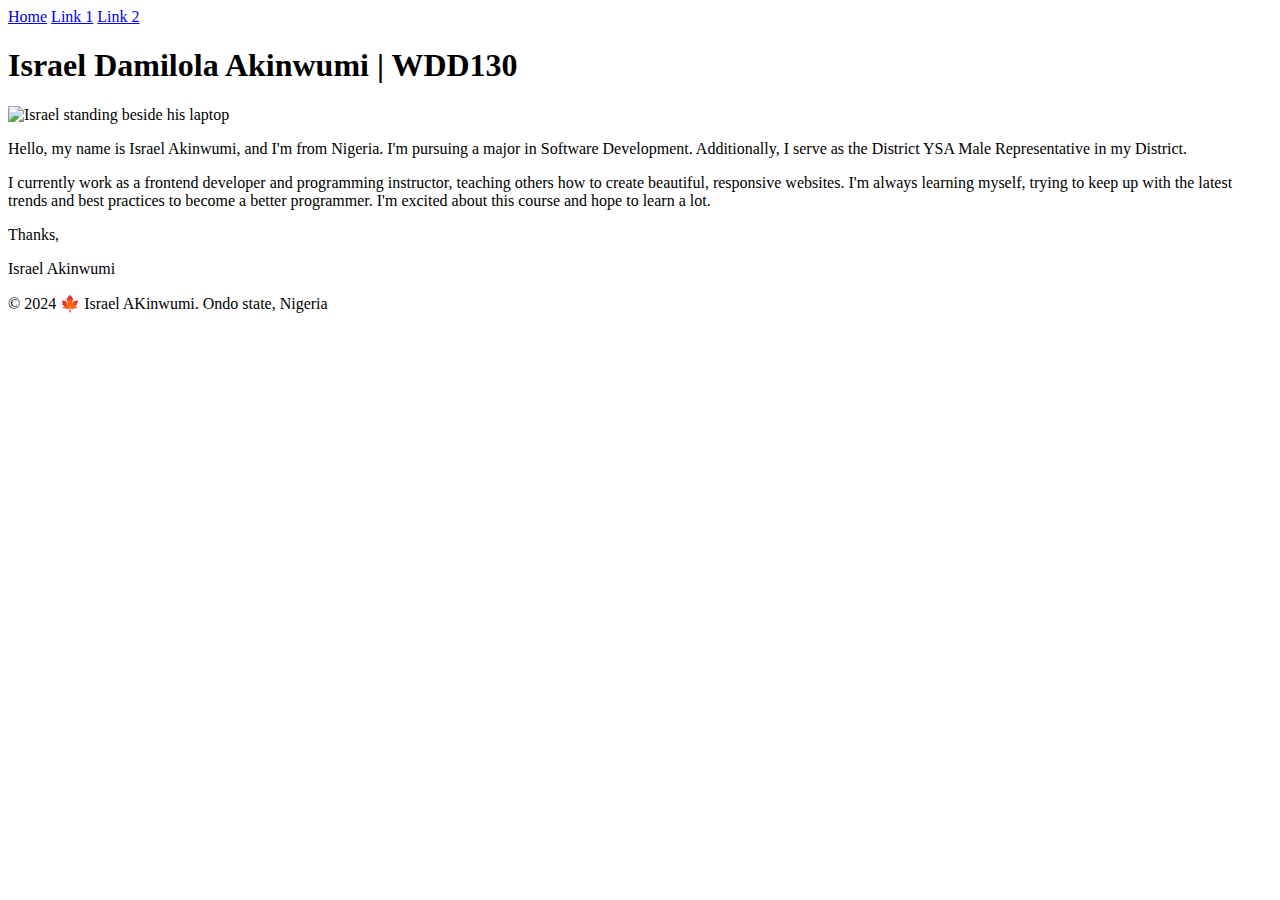
==== index.html @ 04fd09db "first commit" ====
<!DOCTYPE html>
<html lang="en-US">

<head>
    <meta charset="UTF-8">
    <meta name="viewport" content="width=device-width, initial-scale=1.0">
    <title>Israel Akinwumi | WDD 130</title>
</head>

<body>
    <header>
        <nav>
            <a href="#">Home</a>
            <a href="#">Link 1</a>
            <a href="#">Link 2</a>
        </nav>
    </header>
    <main>
        <h1> Israel Damilola Akinwumi | WDD130</h1>
        <img src="images/profile.jpeg" width="200" alt="Israel standing beside his laptop">
        <p>Hello, my name is Israel Akinwumi, and I'm from Nigeria. I'm pursuing a major in Software Development.
            Additionally, I
            serve as the District YSA Male Representative in my District.</p>

        <p> I currently work as a frontend developer and programming instructor, teaching others how to create
            beautiful, responsive websites. I'm always learning myself, trying to keep up with the latest trends and
            best practices to become a better programmer. I'm excited about this course and hope to learn a lot.</p>

        <p>Thanks,</p>
        <p>Israel Akinwumi</p>
    </main>
    <footer>
        <p>&copy; 2024 🍁 Israel AKinwumi. Ondo state, Nigeria </p>
    </footer>
</body>

</html>
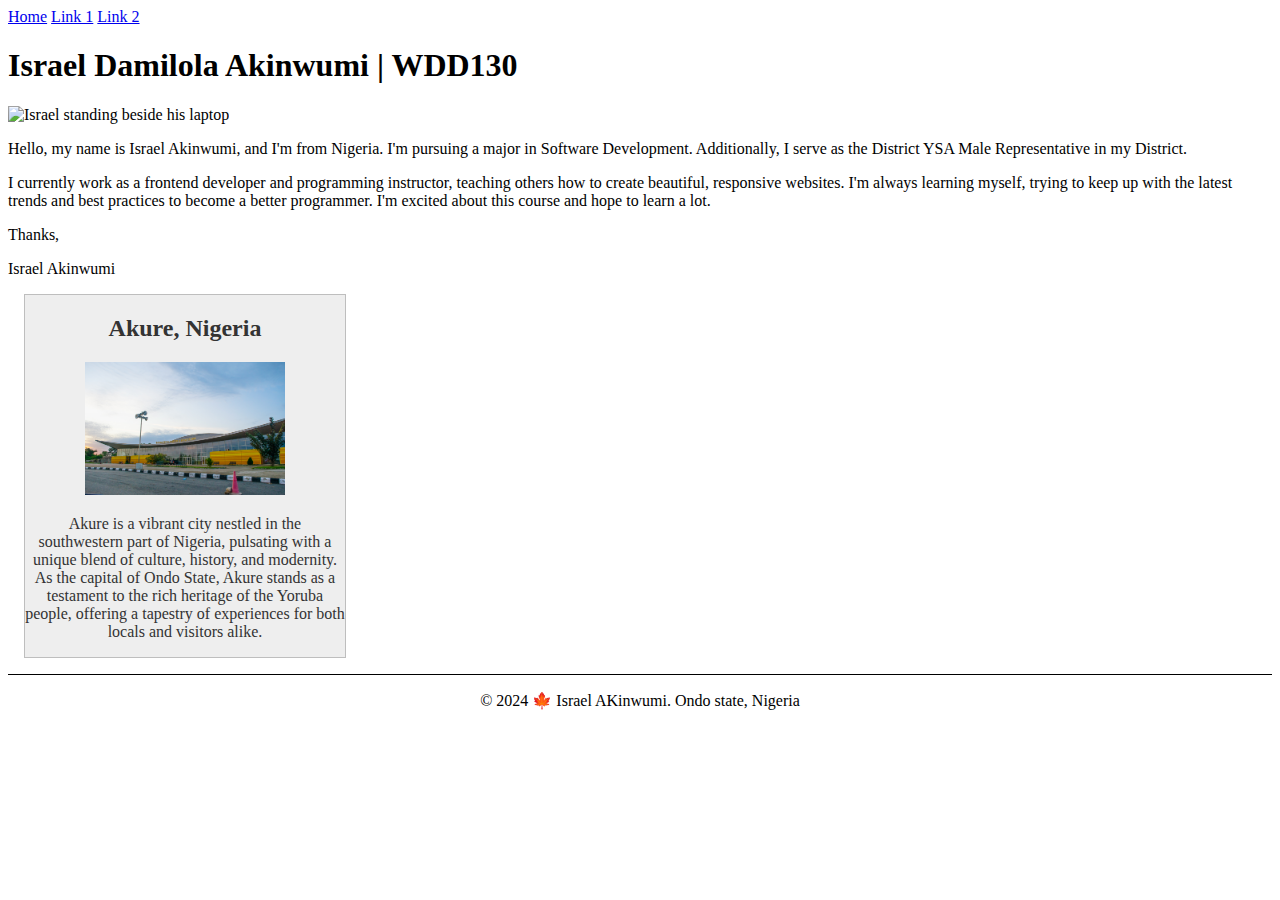
==== commit 9a104473: "Complete: W02 prpject specification" ====
--- a/index.html
+++ b/index.html
@@ -5,6 +5,9 @@
     <meta charset="UTF-8">
     <meta name="viewport" content="width=device-width, initial-scale=1.0">
     <title>Israel Akinwumi | WDD 130</title>
+    <meta name="description" content="Portfolio page showcasing background information for Israel Akinwumi">
+    <meta name="author" content="Israel akinwumi">
+    <link rel="stylesheet" href="styles/styles.css">
 </head>
 
 <body>
@@ -29,6 +32,15 @@
         <p>Thanks,</p>
         <p>Israel Akinwumi</p>
     </main>
+    <aside>
+        <h2>Akure, Nigeria</h2>
+        <img src="images/akure.jpg" alt="isreal akinwumi's country flag">
+        <p>Akure is a vibrant city nestled in the southwestern part of Nigeria, pulsating with a unique blend of
+            culture, history,
+            and modernity. As the capital of Ondo State, Akure stands as a testament to the rich heritage of the Yoruba
+            people,
+            offering a tapestry of experiences for both locals and visitors alike.</p>
+    </aside>
     <footer>
         <p>&copy; 2024 🍁 Israel AKinwumi. Ondo state, Nigeria </p>
     </footer>
--- a/styles/styles.css
+++ b/styles/styles.css
@@ -0,0 +1,24 @@
+aside{
+    width:20rem;
+    margin:1rem;
+    border:1px solid rgba(0,0,0,0.2);
+    background-color:#eee;
+    color:#333;
+    text-align:center;
+}
+aside img{
+    width:200px;
+    height:auto;
+}
+main img{
+    width:150px;
+    height:auto;
+}
+p{
+    padding:0;
+}
+footer{
+    margin-top:15px;
+    border-top:1px solid #000;
+    text-align:center;
+}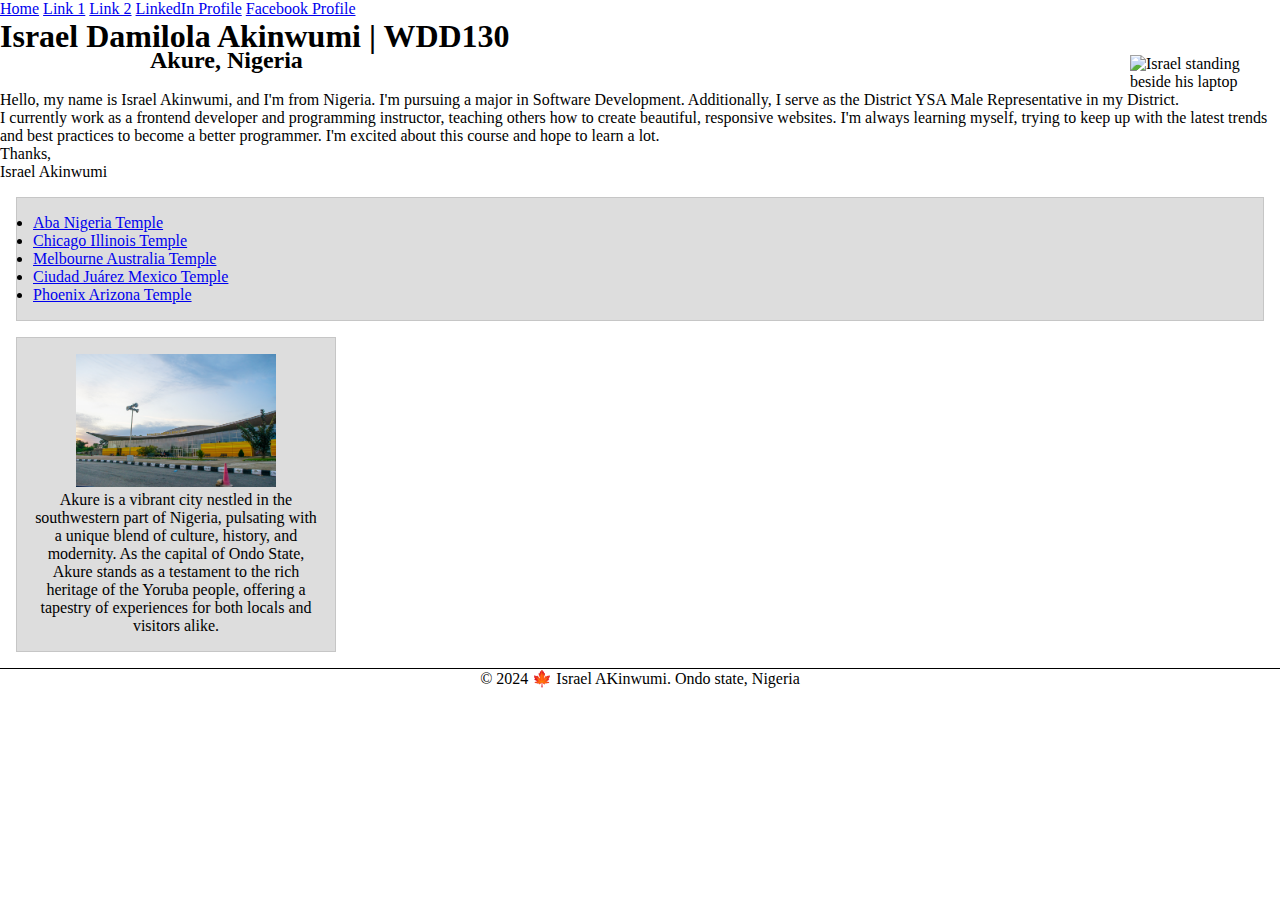
==== commit 0c269fc9: "W03: Minor update" ====
--- a/index.html
+++ b/index.html
@@ -16,11 +16,14 @@
             <a href="#">Home</a>
             <a href="#">Link 1</a>
             <a href="#">Link 2</a>
+            <a href="htpps://www.linkedin.com/in/akinwumidi" target="_blank">LinkedIn Profile</a>
+            <a href="https://www.facebook.com/akinwumidi" target="_blank">Facebook Profile</a>
         </nav>
     </header>
     <main>
         <h1> Israel Damilola Akinwumi | WDD130</h1>
         <img src="images/profile.jpeg" width="200" alt="Israel standing beside his laptop">
+        <div class="clearfix"></div>
         <p>Hello, my name is Israel Akinwumi, and I'm from Nigeria. I'm pursuing a major in Software Development.
             Additionally, I
             serve as the District YSA Male Representative in my District.</p>
@@ -31,8 +34,21 @@
 
         <p>Thanks,</p>
         <p>Israel Akinwumi</p>
+
+        <ul class="box">
+            <li><a href="https://www.churchofjesuschrist.org/temples/details/aba-nigeria-temple?lang=eng"
+                    target="_blank">Aba Nigeria Temple</a></li>
+            <li><a href="https://www.churchofjesuschrist.org/temples/details/chicago-illinois-temple?lang=eng"
+                    target="_blank">Chicago Illinois Temple</a></li>
+            <li><a href="https://www.churchofjesuschrist.org/temples/details/melbourne-australia-temple?lang=eng"
+                    target="_blank">Melbourne Australia Temple</a></li>
+            <li><a href="https://www.churchofjesuschrist.org/temples/details/ciudad-juarez-mexico-temple?lang=eng"
+                    target="_blank">Ciudad Juárez Mexico Temple</a></li>
+            <li><a href="https://www.churchofjesuschrist.org/temples/details/phoenix-arizona-temple?lang=eng"
+                    target="_blank">Phoenix Arizona Temple</a></li>
+        </ul>
     </main>
-    <aside>
+    <aside class="box">
         <h2>Akure, Nigeria</h2>
         <img src="images/akure.jpg" alt="isreal akinwumi's country flag">
         <p>Akure is a vibrant city nestled in the southwestern part of Nigeria, pulsating with a unique blend of
@@ -44,6 +60,7 @@
     <footer>
         <p>&copy; 2024 🍁 Israel AKinwumi. Ondo state, Nigeria </p>
     </footer>
+    <!-- Date last Modified: 19th  Jan 2024 -->
 </body>
 
 </html>--- a/styles/styles.css
+++ b/styles/styles.css
@@ -1,7 +1,20 @@
+*{
+    margin:0;
+    padding:0;
+    box-sizing:border-box;
+    
+}
+/* Class Selectors */
+.box{
+    margin:1rem;
+    border:1px solid rgba(0,0,0,.1);
+    padding:1rem;
+    background-color:#ddd;
+    color:#000;
+}
+
 aside{
     width:20rem;
-    margin:1rem;
-    border:1px solid rgba(0,0,0,0.2);
     background-color:#eee;
     color:#333;
     text-align:center;
@@ -10,9 +23,15 @@
     width:200px;
     height:auto;
 }
+aside h2{
+    position:absolute;
+    top:47px;
+    left:150px;
+}
 main img{
     width:150px;
     height:auto;
+    float:right;
 }
 p{
     padding:0;
@@ -21,4 +40,7 @@
     margin-top:15px;
     border-top:1px solid #000;
     text-align:center;
+}
+.clearfix{
+    clear:both;
 }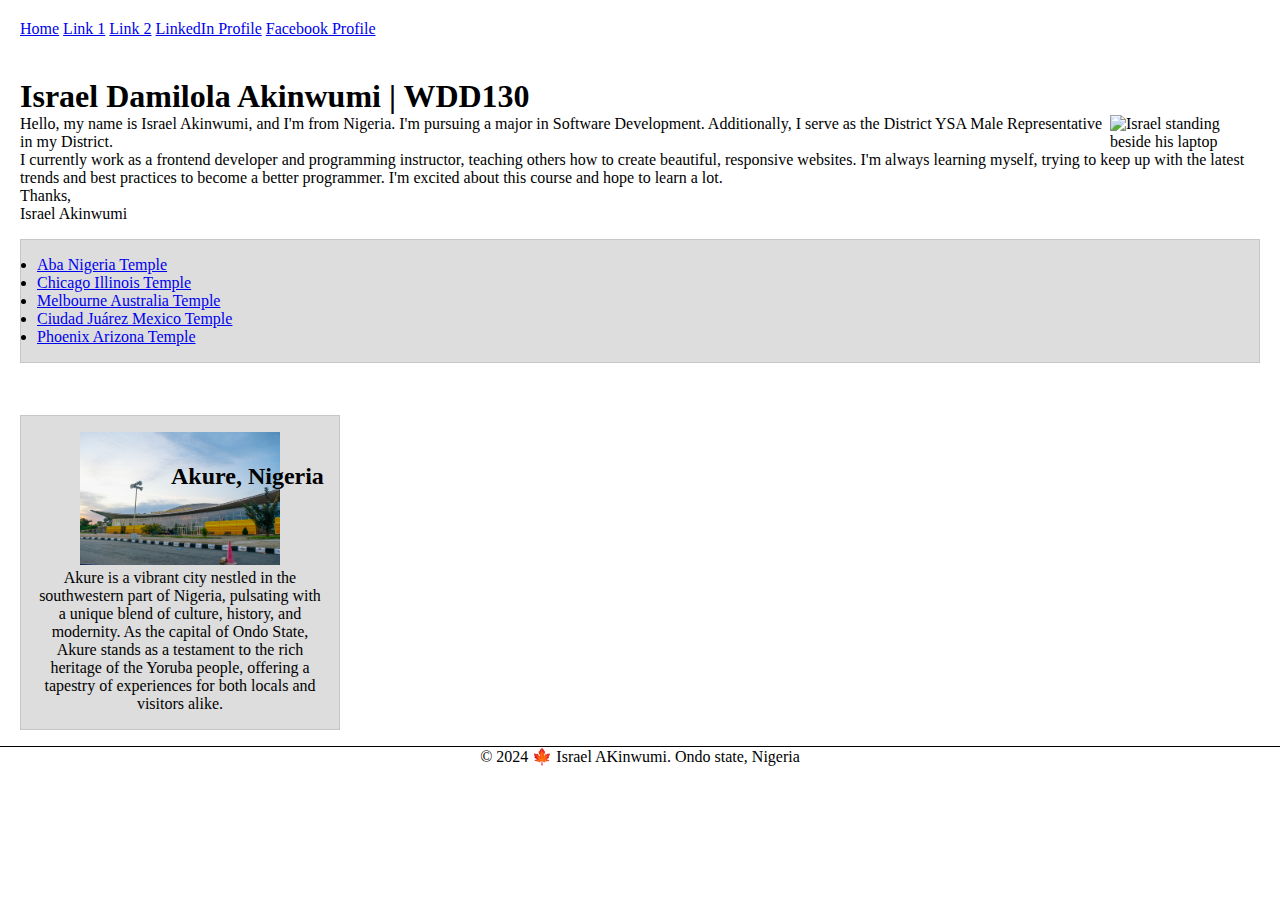
==== commit 33dd791c: "W02: Complete Homepage Enhancement" ====
--- a/index.html
+++ b/index.html
@@ -16,14 +16,13 @@
             <a href="#">Home</a>
             <a href="#">Link 1</a>
             <a href="#">Link 2</a>
-            <a href="htpps://www.linkedin.com/in/akinwumidi" target="_blank">LinkedIn Profile</a>
+            <a href="https://www.linkedin.com/in/akinwumidi/" target="_blank">LinkedIn Profile</a>
             <a href="https://www.facebook.com/akinwumidi" target="_blank">Facebook Profile</a>
         </nav>
     </header>
     <main>
         <h1> Israel Damilola Akinwumi | WDD130</h1>
         <img src="images/profile.jpeg" width="200" alt="Israel standing beside his laptop">
-        <div class="clearfix"></div>
         <p>Hello, my name is Israel Akinwumi, and I'm from Nigeria. I'm pursuing a major in Software Development.
             Additionally, I
             serve as the District YSA Male Representative in my District.</p>
@@ -35,6 +34,7 @@
         <p>Thanks,</p>
         <p>Israel Akinwumi</p>
 
+        <div class="clearfix"></div>
         <ul class="box">
             <li><a href="https://www.churchofjesuschrist.org/temples/details/aba-nigeria-temple?lang=eng"
                     target="_blank">Aba Nigeria Temple</a></li>
@@ -48,6 +48,7 @@
                     target="_blank">Phoenix Arizona Temple</a></li>
         </ul>
     </main>
+    <div class="clearfix"></div>
     <aside class="box">
         <h2>Akure, Nigeria</h2>
         <img src="images/akure.jpg" alt="isreal akinwumi's country flag">
--- a/styles/styles.css
+++ b/styles/styles.css
@@ -4,20 +4,26 @@
     box-sizing:border-box;
     
 }
+nav{
+    padding:20px;
+}
 /* Class Selectors */
 .box{
-    margin:1rem;
+    margin:1rem 0;
     border:1px solid rgba(0,0,0,.1);
     padding:1rem;
     background-color:#ddd;
     color:#000;
+
 }
 
 aside{
     width:20rem;
+    margin-left:20px!important;
     background-color:#eee;
     color:#333;
     text-align:center;
+    position:relative;
 }
 aside img{
     width:200px;
@@ -33,6 +39,11 @@
     height:auto;
     float:right;
 }
+main {
+    padding:20px;
+    /* float:left; */
+    /* width:20rem; */
+}
 p{
     padding:0;
 }
@@ -40,7 +51,7 @@
     margin-top:15px;
     border-top:1px solid #000;
     text-align:center;
-}
+} 
 .clearfix{
     clear:both;
 }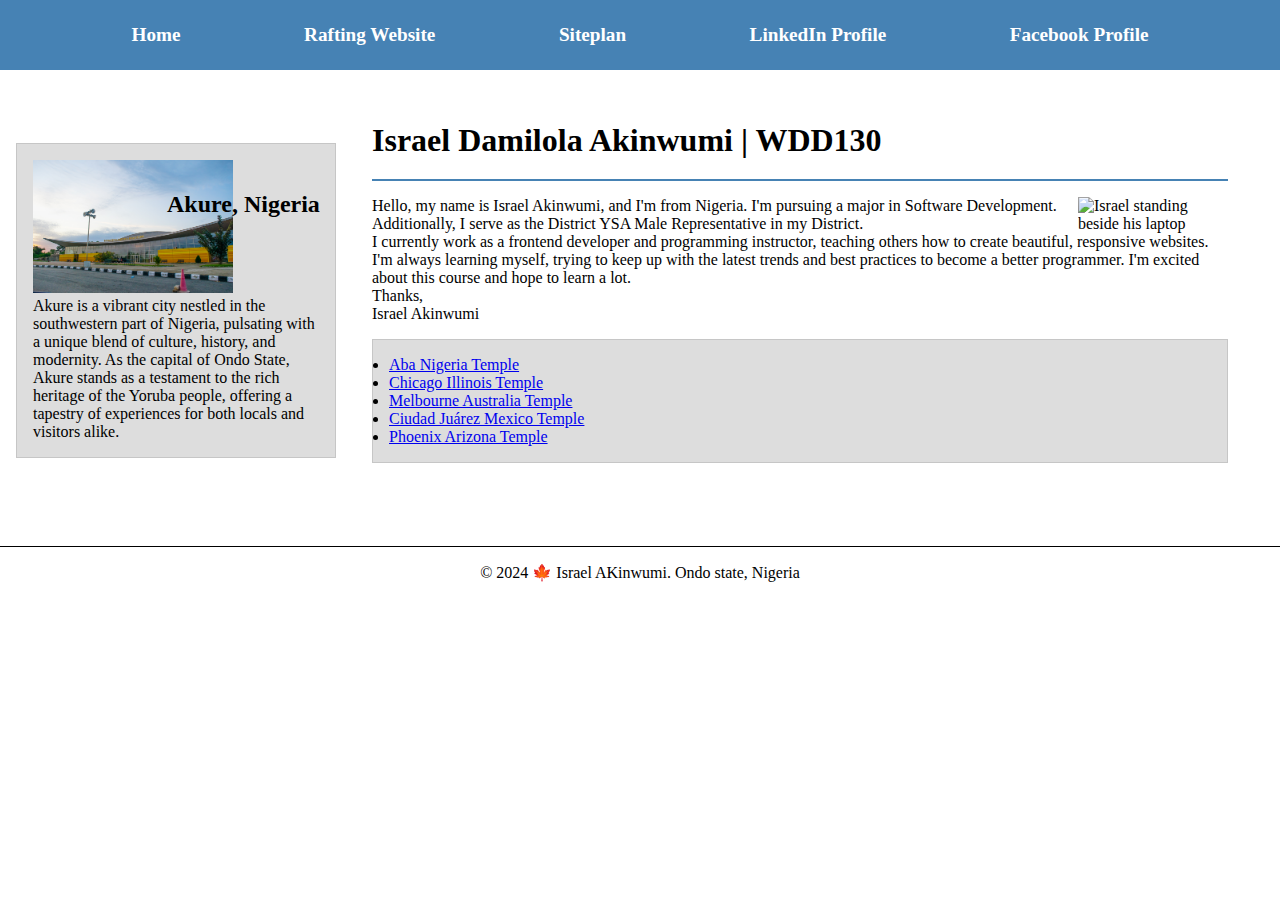
==== commit d6bca183: "W04: Update home layout UI" ====
--- a/index.html
+++ b/index.html
@@ -14,50 +14,54 @@
     <header>
         <nav>
             <a href="#">Home</a>
-            <a href="#">Link 1</a>
-            <a href="#">Link 2</a>
+            <a href="wwr/about.html">Rafting Website</a>
+            <a href="wwr/site-plan-rafting.html">Siteplan</a>
             <a href="https://www.linkedin.com/in/akinwumidi/" target="_blank">LinkedIn Profile</a>
             <a href="https://www.facebook.com/akinwumidi" target="_blank">Facebook Profile</a>
         </nav>
     </header>
-    <main>
-        <h1> Israel Damilola Akinwumi | WDD130</h1>
-        <img src="images/profile.jpeg" width="200" alt="Israel standing beside his laptop">
-        <p>Hello, my name is Israel Akinwumi, and I'm from Nigeria. I'm pursuing a major in Software Development.
-            Additionally, I
-            serve as the District YSA Male Representative in my District.</p>
+    <div class="grid">
 
-        <p> I currently work as a frontend developer and programming instructor, teaching others how to create
-            beautiful, responsive websites. I'm always learning myself, trying to keep up with the latest trends and
-            best practices to become a better programmer. I'm excited about this course and hope to learn a lot.</p>
+        <main>
+            <h1> Israel Damilola Akinwumi | WDD130</h1>
+            <img src="images/profile.jpeg" width="200" alt="Israel standing beside his laptop">
+            <p>Hello, my name is Israel Akinwumi, and I'm from Nigeria. I'm pursuing a major in Software Development.
+                Additionally, I
+                serve as the District YSA Male Representative in my District.</p>
 
-        <p>Thanks,</p>
-        <p>Israel Akinwumi</p>
+            <p> I currently work as a frontend developer and programming instructor, teaching others how to create
+                beautiful, responsive websites. I'm always learning myself, trying to keep up with the latest trends and
+                best practices to become a better programmer. I'm excited about this course and hope to learn a lot.</p>
 
+            <p>Thanks,</p>
+            <p>Israel Akinwumi</p>
+
+            <!-- <div class="clearfix"></div> -->
+            <ul class="box">
+                <li><a href="https://www.churchofjesuschrist.org/temples/details/aba-nigeria-temple?lang=eng"
+                        target="_blank">Aba Nigeria Temple</a></li>
+                <li><a href="https://www.churchofjesuschrist.org/temples/details/chicago-illinois-temple?lang=eng"
+                        target="_blank">Chicago Illinois Temple</a></li>
+                <li><a href="https://www.churchofjesuschrist.org/temples/details/melbourne-australia-temple?lang=eng"
+                        target="_blank">Melbourne Australia Temple</a></li>
+                <li><a href="https://www.churchofjesuschrist.org/temples/details/ciudad-juarez-mexico-temple?lang=eng"
+                        target="_blank">Ciudad Juárez Mexico Temple</a></li>
+                <li><a href="https://www.churchofjesuschrist.org/temples/details/phoenix-arizona-temple?lang=eng"
+                        target="_blank">Phoenix Arizona Temple</a></li>
+            </ul>
+        </main>
         <div class="clearfix"></div>
-        <ul class="box">
-            <li><a href="https://www.churchofjesuschrist.org/temples/details/aba-nigeria-temple?lang=eng"
-                    target="_blank">Aba Nigeria Temple</a></li>
-            <li><a href="https://www.churchofjesuschrist.org/temples/details/chicago-illinois-temple?lang=eng"
-                    target="_blank">Chicago Illinois Temple</a></li>
-            <li><a href="https://www.churchofjesuschrist.org/temples/details/melbourne-australia-temple?lang=eng"
-                    target="_blank">Melbourne Australia Temple</a></li>
-            <li><a href="https://www.churchofjesuschrist.org/temples/details/ciudad-juarez-mexico-temple?lang=eng"
-                    target="_blank">Ciudad Juárez Mexico Temple</a></li>
-            <li><a href="https://www.churchofjesuschrist.org/temples/details/phoenix-arizona-temple?lang=eng"
-                    target="_blank">Phoenix Arizona Temple</a></li>
-        </ul>
-    </main>
-    <div class="clearfix"></div>
-    <aside class="box">
-        <h2>Akure, Nigeria</h2>
-        <img src="images/akure.jpg" alt="isreal akinwumi's country flag">
-        <p>Akure is a vibrant city nestled in the southwestern part of Nigeria, pulsating with a unique blend of
-            culture, history,
-            and modernity. As the capital of Ondo State, Akure stands as a testament to the rich heritage of the Yoruba
-            people,
-            offering a tapestry of experiences for both locals and visitors alike.</p>
-    </aside>
+        <aside class="box">
+            <h2>Akure, Nigeria</h2>
+            <img src="images/akure.jpg" alt="isreal akinwumi's country flag">
+            <p>Akure is a vibrant city nestled in the southwestern part of Nigeria, pulsating with a unique blend of
+                culture, history,
+                and modernity. As the capital of Ondo State, Akure stands as a testament to the rich heritage of the
+                Yoruba
+                people,
+                offering a tapestry of experiences for both locals and visitors alike.</p>
+        </aside>
+    </div>
     <footer>
         <p>&copy; 2024 🍁 Israel AKinwumi. Ondo state, Nigeria </p>
     </footer>
--- a/styles/styles.css
+++ b/styles/styles.css
@@ -1,57 +1,98 @@
-*{
-    margin:0;
-    padding:0;
-    box-sizing:border-box;
-    
+* {
+    margin: 0;
+    padding: 0;
+    box-sizing: border-box;
 }
-nav{
-    padding:20px;
+
+nav {
+    padding: 1rem;
+    background-color: steelblue;
+    display: flex;
+    justify-content: space-evenly;
+    align-items: center;
 }
+
+nav a {
+    display: block;
+    padding: 0.5rem;
+    text-decoration: none;
+    font-size: 1.2rem;
+    font-weight: 700;
+    color: #fff;
+}
+
+h1 {
+    padding-bottom: 20px;
+    margin-bottom: 1rem;
+    border-bottom: 2px solid steelblue;
+}
+
 /* Class Selectors */
-.box{
-    margin:1rem 0;
-    border:1px solid rgba(0,0,0,.1);
-    padding:1rem;
-    background-color:#ddd;
-    color:#000;
+.box {
+    margin: 1rem 0;
+    border: 1px solid rgba(0, 0, 0, .1);
+    padding: 1rem;
+    background-color: #ddd;
+    color: #000;
 
 }
 
-aside{
-    width:20rem;
-    margin-left:20px!important;
-    background-color:#eee;
-    color:#333;
-    text-align:center;
-    position:relative;
+
+
+aside h2 {
+    position: absolute;
+    top: 47px;
+    left: 150px;
 }
-aside img{
-    width:200px;
-    height:auto;
+
+main img {
+    width: 150px;
+    height: auto;
+    float: right;
 }
-aside h2{
-    position:absolute;
-    top:47px;
-    left:150px;
+
+main {
+    padding: 20px;
+    grid-column: 2/3;
+    margin: 1rem;
+
 }
-main img{
-    width:150px;
-    height:auto;
-    float:right;
+
+p {
+    padding: 0;
 }
-main {
-    padding:20px;
-    /* float:left; */
-    /* width:20rem; */
+
+header,
+.grid,
+footer {
+    margin: 0 auto;
 }
-p{
-    padding:0;
+
+.grid {
+    display: grid;
+    align-items: center;
+    padding: 1rem;
 }
-footer{
-    margin-top:15px;
-    border-top:1px solid #000;
-    text-align:center;
-} 
-.clearfix{
-    clear:both;
+
+aside {
+    position: relative;
+    width: 20rem;
+    grid-column: 1/2;
+    grid-row: 1/2;
+}
+
+aside img {
+    width: 200px;
+    height: auto;
+}
+
+footer {
+    margin-top: 15px;
+    padding: 1rem 0;
+    border-top: 1px solid #000;
+    text-align: center;
+}
+
+.clearfix {
+    clear: both;
 }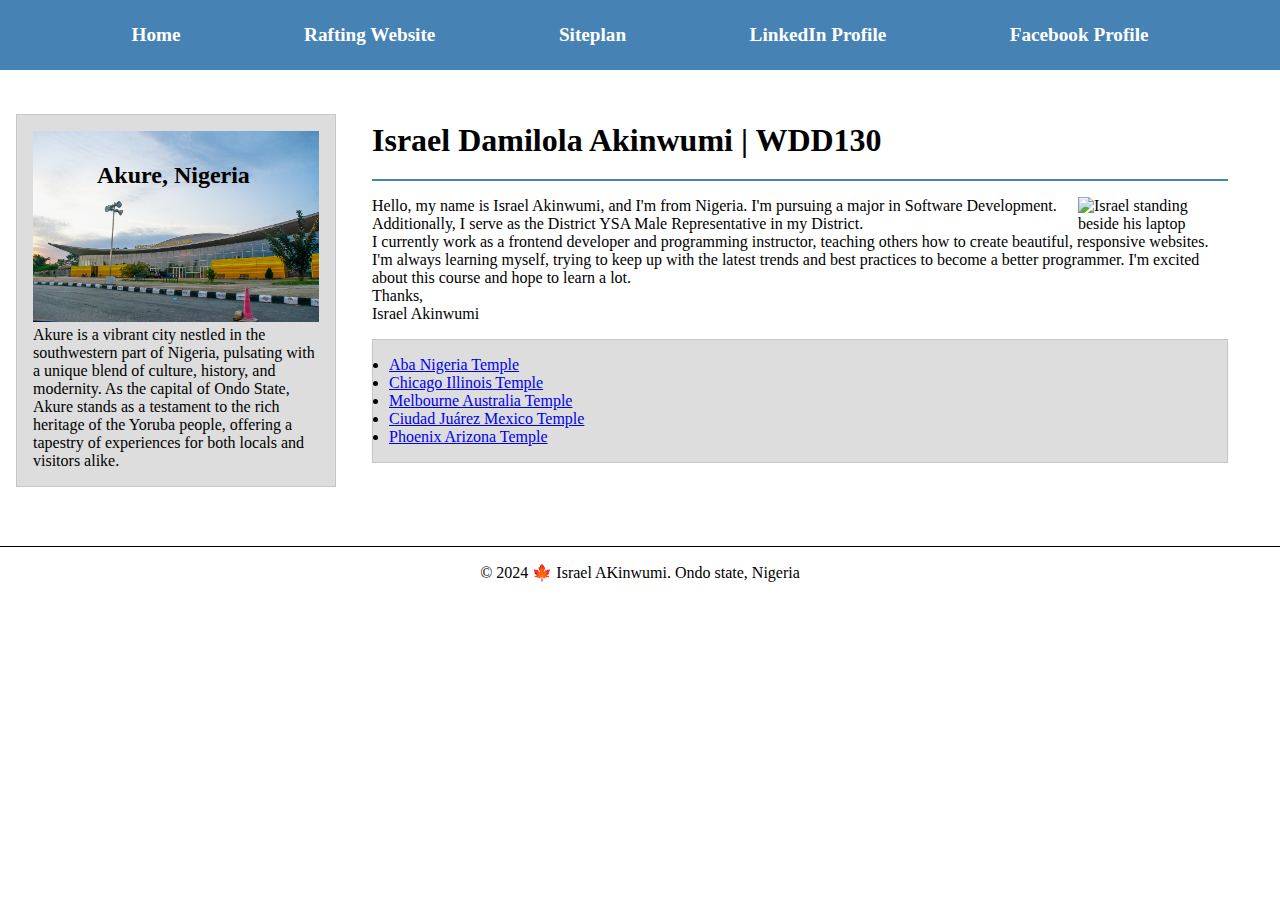
==== commit 18c860d1: "W04: UI update fix" ====
--- a/index.html
+++ b/index.html
@@ -36,7 +36,7 @@
             <p>Thanks,</p>
             <p>Israel Akinwumi</p>
 
-            <!-- <div class="clearfix"></div> -->
+            <div class="clearfix"></div>
             <ul class="box">
                 <li><a href="https://www.churchofjesuschrist.org/temples/details/aba-nigeria-temple?lang=eng"
                         target="_blank">Aba Nigeria Temple</a></li>
--- a/styles/styles.css
+++ b/styles/styles.css
@@ -42,7 +42,7 @@
 aside h2 {
     position: absolute;
     top: 47px;
-    left: 150px;
+    left: 80px;
 }
 
 main img {
@@ -52,6 +52,8 @@
 }
 
 main {
+    /* display: grid; */
+    align-items: center;
     padding: 20px;
     grid-column: 2/3;
     margin: 1rem;
@@ -82,7 +84,7 @@
 }
 
 aside img {
-    width: 200px;
+    width: 100%;
     height: auto;
 }
 
